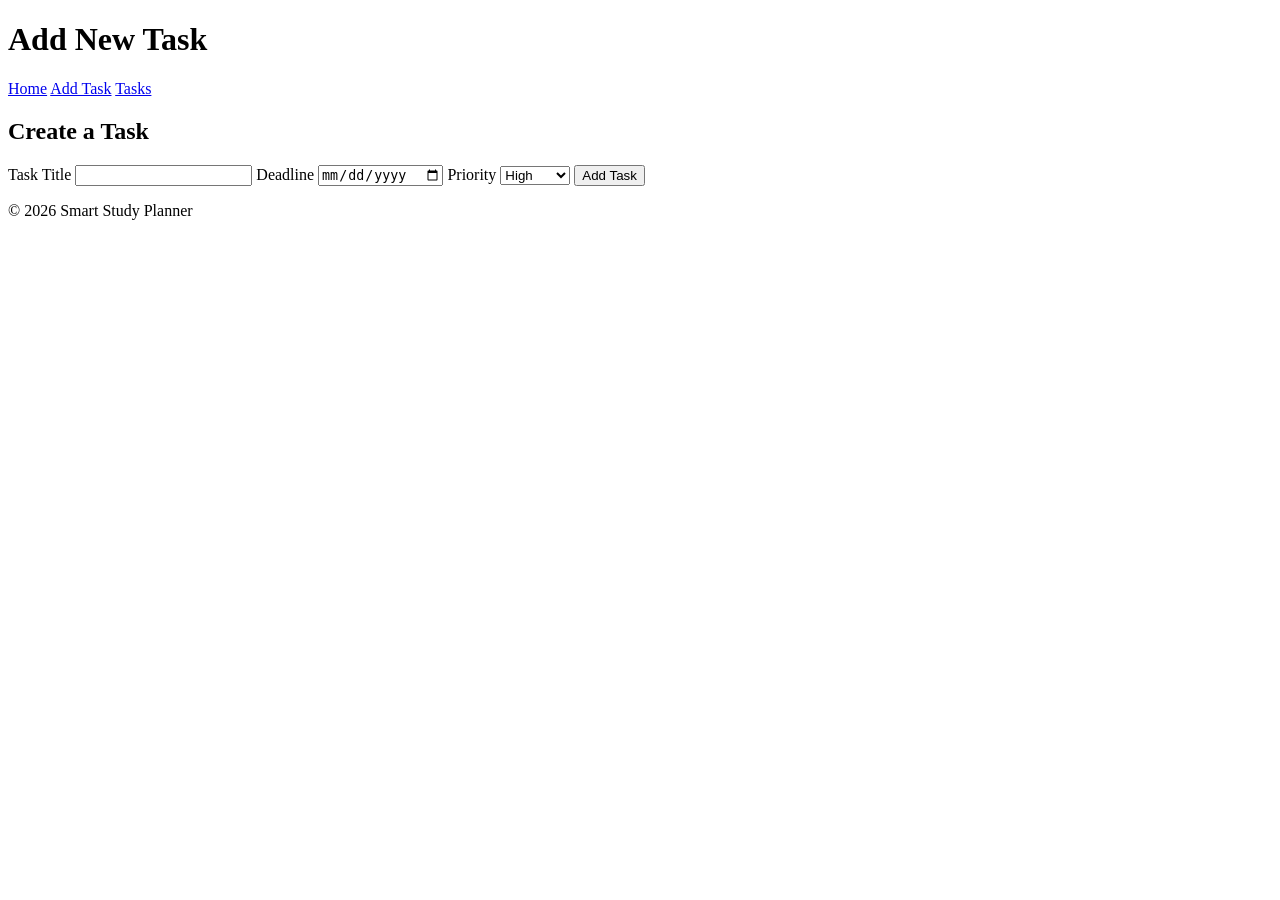
==== add-task.html @ f0781270 "add add-task and tasks pages with task creation and display functionality" ====
<!DOCTYPE html>
<html lang="en">
<head>
  <meta charset="UTF-8">
  <meta name="viewport" content="width=device-width, initial-scale=1.0">
  <title>ADD TASK</title>
  <link rel="stylesheet" href="style.css">
</head>

<body>

<header>
  <h1>Add New Task</h1>

  <nav>
    <a href="index.html">Home</a>
    <a href="add-task.html">Add Task</a>
    <a href="tasks.html">Tasks</a>
  </nav>
</header>

<main>
  <section>
    <h2>Create a Task</h2>

    <form id="taskForm">

      <label>Task Title</label>
      <input type="text" id="title" required>

      <label>Deadline</label>
      <input type="date" id="deadline" required>

      <label>Priority</label>
      <select id="priority">
        <option value="high">High</option>
        <option value="medium">Medium</option>
        <option value="low">Low</option>
      </select>

      <button type="submit">Add Task</button>

      <p id="error"></p>

    </form>
  </section>
</main>

<footer>
  <p>© 2026 Smart Study Planner</p>
</footer>

<script src="script.js"></script>
</body>
</html>
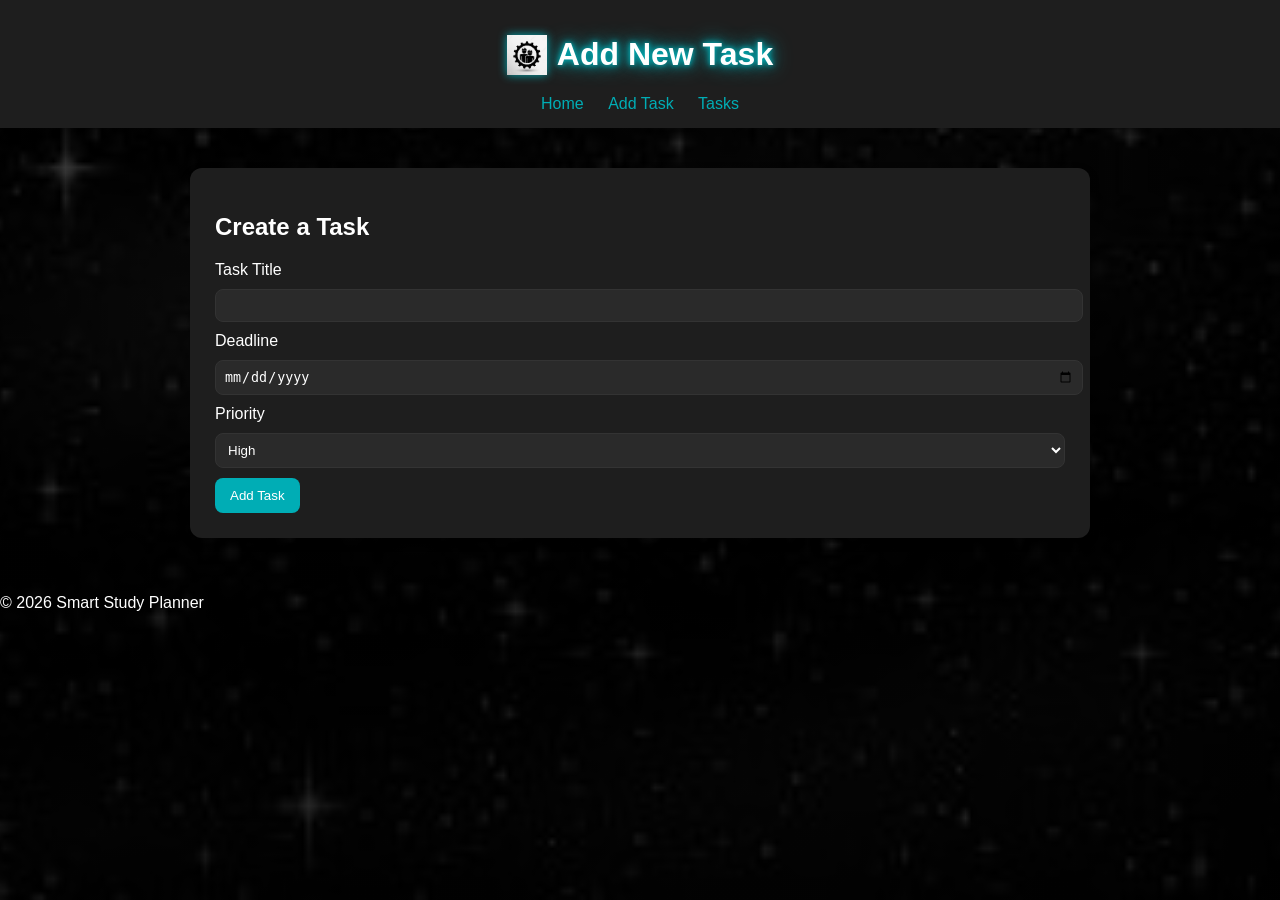
==== commit 6f6842aa: "style: restructure header and main sections for improved layout and organization" ====
--- a/add-task.html
+++ b/add-task.html
@@ -1,55 +1,53 @@
-<!DOCTYPE html>
+<!doctype html>
 <html lang="en">
-<head>
-  <meta charset="UTF-8">
-  <meta name="viewport" content="width=device-width, initial-scale=1.0">
-  <title>ADD TASK</title>
-  <link rel="stylesheet" href="style.css">
-</head>
+  <head>
+    <meta charset="UTF-8" />
+    <meta name="viewport" content="width=device-width, initial-scale=1.0" />
+    <title>ADD TASK</title>
+    <link rel="stylesheet" href="style.css" />
+  </head>
 
-<body>
+  <body>
+    <header>
+      <div class="logo-container">
+        <img src="logo.jpg" alt="Logo" class="logo" />
+        <h1>Add New Task</h1>
+      </div>
 
-<header>
-  <h1>Add New Task</h1>
+      <nav>
+        <a href="index.html">Home</a>
+        <a href="add-task.html">Add Task</a>
+        <a href="tasks.html">Tasks</a>
+      </nav>
+    </header>
 
-  <nav>
-    <a href="index.html">Home</a>
-    <a href="add-task.html">Add Task</a>
-    <a href="tasks.html">Tasks</a>
-  </nav>
-</header>
+    <main class="container">
+      <section>
+        <h2>Create a Task</h2>
 
-<main>
-  <section>
-    <h2>Create a Task</h2>
+        <form id="taskForm">
+          <label>Task Title</label>
+          <input type="text" id="title" required />
 
-    <form id="taskForm">
+          <label>Deadline</label>
+          <input type="date" id="deadline" required />
 
-      <label>Task Title</label>
-      <input type="text" id="title" required>
+          <label>Priority</label>
+          <select id="priority">
+            <option value="high">High</option>
+            <option value="medium">Medium</option>
+            <option value="low">Low</option>
+          </select>
 
-      <label>Deadline</label>
-      <input type="date" id="deadline" required>
+          <button type="submit">Add Task</button>
+        </form>
+      </section>
+    </main>
 
-      <label>Priority</label>
-      <select id="priority">
-        <option value="high">High</option>
-        <option value="medium">Medium</option>
-        <option value="low">Low</option>
-      </select>
+    <footer>
+      <p>© 2026 Smart Study Planner</p>
+    </footer>
 
-      <button type="submit">Add Task</button>
-
-      <p id="error"></p>
-
-    </form>
-  </section>
-</main>
-
-<footer>
-  <p>© 2026 Smart Study Planner</p>
-</footer>
-
-<script src="script.js"></script>
-</body>
-</html>+    <script src="script.js"></script>
+  </body>
+</html>
--- a/style.css
+++ b/style.css
@@ -0,0 +1,209 @@
+body {
+  font-family: Arial, sans-serif;
+  background:
+    linear-gradient(rgba(0, 0, 0, 0.75), rgba(0, 0, 0, 0.85)),
+    url("Images/star\ background.jpg");
+
+  background-size: cover;
+  background-position: center;
+  background-attachment: fixed;
+  color: #ffffff;
+  margin: 0;
+}
+
+header {
+  background: #1e1e1e;
+  padding: 15px;
+  text-align: center;
+}
+
+nav a {
+  color: #00adb5;
+  margin: 10px;
+  text-decoration: none;
+}
+
+main {
+  max-width: 800px;
+  padding: 20px;
+  margin: auto;
+}
+
+button {
+  background: #00adb5;
+  color: white;
+  padding: 10px 15px;
+  border: none;
+  cursor: pointer;
+  border-radius: 8px;
+  transition: 0.3s;
+}
+
+button:hover {
+  background: #00cfc8;
+  transform: translateY(-2px);
+}
+
+input,
+select {
+  width: 100%;
+  padding: 8px;
+  margin: 10px 0;
+  border-radius: 8px;
+  border: 1px solid #333;
+  background: #2a2a2a;
+  color: white;
+  outline: none;
+  transition: 0.3s;
+}
+
+input:focus,
+select:focus {
+  border-color: #00adb5;
+  box-shadow: 0 0 8px #00adb5;
+}
+
+@media (max-width: 768px) {
+  nav a {
+    display: block;
+    margin: 10px 0;
+  }
+}
+
+.task-item {
+  padding: 10px;
+  margin: 10px 0;
+  background: #2a2a2a;
+  border-radius: 8px;
+  transition: 0.3s;
+}
+
+.task-item:hover {
+  transform: translateY(-3px);
+  background: #333;
+}
+
+.completed {
+  opacity: 0.6;
+}
+
+.completed h3 {
+  text-decoration: line-through;
+}
+
+.delete-btn {
+  margin-left: 10px;
+  background: red;
+  color: white;
+  border: none;
+  padding: 5px;
+  cursor: pointer;
+}
+
+.stats-container {
+  text-align: center;
+}
+
+.stats-grid {
+  display: grid;
+  grid-template-columns: repeat(auto-fit, minmax(150px, 1fr));
+  gap: 15px;
+  margin-top: 15px;
+}
+
+.stat-box {
+  background: #2a2a2a;
+  padding: 20px;
+  border-radius: 12px;
+  text-align: center;
+  transition: 0.3s ease;
+  transform: scale(1);
+}
+
+.stat-box:hover {
+  transform: translateY(-5px);
+  background: #333;
+  transform: scale(1.05);
+}
+
+.stat-box h3 {
+  margin-bottom: 10px;
+  color: #00adb5;
+}
+
+.stat-box p {
+  font-size: 22px;
+  font-weight: bold;
+}
+
+/* Center the whole app*/
+.container {
+  max-width: 900px;
+  margin: auto;
+  padding: 20px;
+}
+
+/*Make sections feel like cards*/
+section {
+  background: #1e1e1e;
+  padding: 25px;
+  margin: 20px 0;
+  border-radius: 12px;
+  box-shadow: 0 4px 10px rgba(0, 0, 0, 0.3);
+  backdrop-filter: blur(5px);
+}
+
+.logo-container {
+  display: flex;
+  align-items: center;
+  justify-content: center;
+  gap: 10px;
+}
+
+.logo {
+  width: 40px;
+  height: 40px;
+  object-fit: contain;
+  transition: transform 0.3s;
+  filter: drop-shadow(0 0 5px #00adb5);
+}
+
+.logo:hover {
+  transform: rotate(5deg) scale(1.1);
+}
+
+h1 {
+  color: #ffffff;
+  text-shadow:
+    0 0 5px #00adb5,
+    0 0 10px #00adb5,
+    0 0 20px #00adb5;
+}
+
+.filters {
+  margin-bottom: 15px;
+  text-align: center;
+}
+
+.filters button {
+  margin: 5px;
+  padding: 8px 12px;
+  border-radius: 6px;
+}
+
+.progress-bar {
+  width: 100%;
+  height: 14px;
+  background: #222;
+  border-radius: 20px;
+  overflow: hidden;
+  margin-bottom: 10px 0;
+}
+
+#progressFill {
+  height: 100%;
+  width: 0%;
+  background: linear-gradient(90deg, #00adb5, #00fff5);
+  border-radius: 20px;
+  transition: width 0.5s ease;
+}
